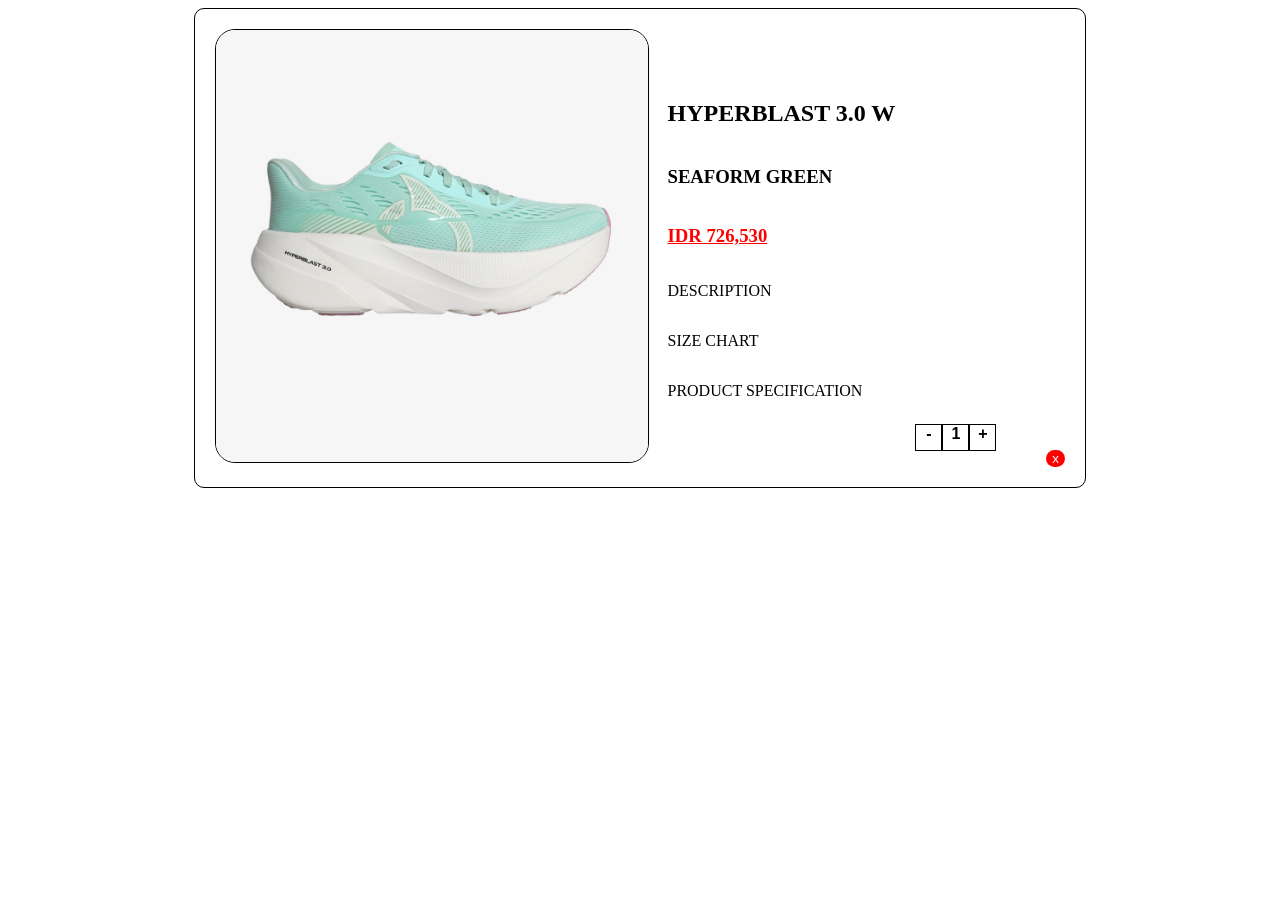
==== tantangan1.html @ 847a0dd5 "tantangan-1" ====
<!DOCTYPE html>
<html lang="en">
<head>
  <meta charset="UTF-8">
  <meta name="viewport" content="width=device-width, initial-scale=1.0">
  <title>E-Commerce Card</title>
  <link rel="stylesheet" href="style-tantangan1.css">
</head>
<body>
  <article class="container-utama">
    <div class="container-foto">
      <img class="icon-gambar" src="sepatu.jpg" alt="sepatu">
    </div>
    <div class="container-detail">
      <h1 id="title">HYPERBLAST 3.0 W</h1>
      <h3 id="seri">SEAFORM GREEN</h3>
      <h3 id="price">IDR 726,530</h3>
      <p class="description">DESCRIPTION</p>
      <P class="description">SIZE CHART</P>
      <P class="description">PRODUCT SPECIFICATION</P>
    </div>
    <div class="container-button">
      <div class="container-nambahItem">
        <p>-</p>
        <p>1</p>
        <p>+</p>
      </div>
      <div class="container-x">
        <button>x</button>
      </div>
    </div>
  </article>
</body>
</html>
---- style-tantangan1.css ----
.container-utama{
  display: flex;
  justify-content: center;
  align-items: stretch;
  max-width: 850px;
  padding: 20px;
  gap: 20px;
  border: 1px solid rgb(0, 0, 0);
  border-radius:10px ;
  margin: 0 auto;
}

.container-foto {
  flex: 1;
  min-height: 300px;
}

.icon-gambar {
  width: 100%;
  border: 1px solid rgb(0, 0, 0) ;
  border-radius: 20px;
}

.container-detail{
  flex: 0.3;
  display: flex;
  flex-direction: column;
  justify-content: center;
}

#title{
  white-space: nowrap;
}

#price {
  color: red;
  text-decoration: underline;
}

.container-button{
  flex: 0.2;
  display: flex;
  align-items: flex-end;
  justify-content: center;
  gap: 50px;
}

.container-nambahItem{
  display: flex;
  justify-content: center;
  align-items: center;  
}

.container-nambahItem p{
  font-family: 'Segoe UI', Tahoma, Geneva, Verdana, sans-serif;
  border: 1px solid black;
  font-weight: bold;
  height: 25px;
  width: 25px;
  display: flex;
  justify-content: center;
  cursor: pointer;
}

.container-x button{
  border: none;
  border-radius: 20px;
  background-color: red;
  color: white;
}
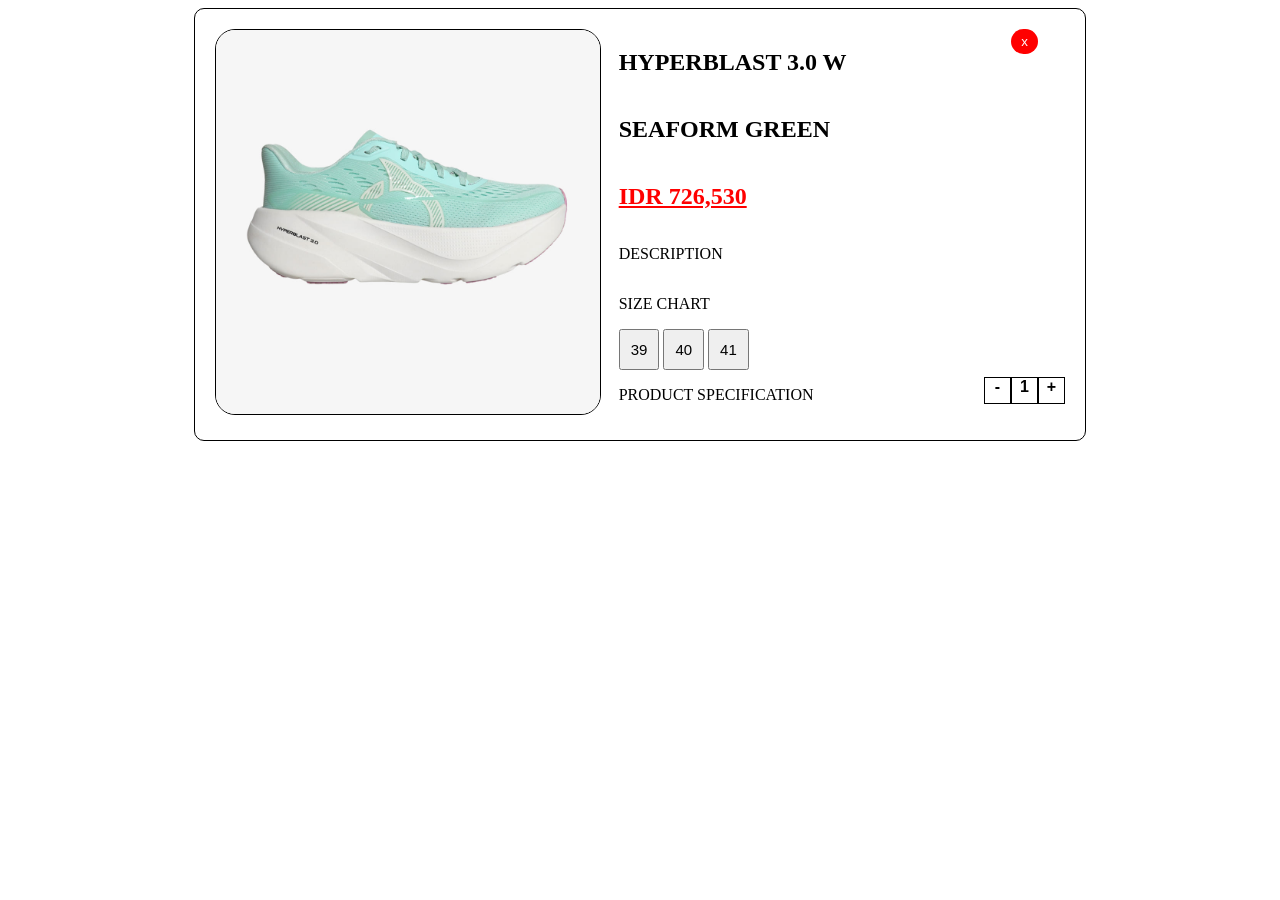
==== commit 0afbe14c: "Belajar basic javascript sampai dom" ====
--- a/tantangan1.html
+++ b/tantangan1.html
@@ -13,11 +13,16 @@
     </div>
     <div class="container-detail">
       <h1 id="title">HYPERBLAST 3.0 W</h1>
-      <h3 id="seri">SEAFORM GREEN</h3>
-      <h3 id="price">IDR 726,530</h3>
+      <h2 id="seri">SEAFORM GREEN</h2>
+      <h2 id="price">IDR 726,530</h2>
       <p class="description">DESCRIPTION</p>
       <P class="description">SIZE CHART</P>
-      <P class="description">PRODUCT SPECIFICATION</P>
+        <div class="container-size">
+          <button>39</button>
+          <button>40</button>
+          <button>41</button>
+        </div>
+      <p class="description">PRODUCT SPECIFICATION</p>
     </div>
     <div class="container-button">
       <div class="container-nambahItem">
@@ -30,5 +35,6 @@
       </div>
     </div>
   </article>
+  <script src="srcipt.js"></script>
 </body>
 </html>
--- a/style-tantangan1.css
+++ b/style-tantangan1.css
@@ -11,7 +11,7 @@
 }
 
 .container-foto {
-  flex: 1;
+  flex: 2;
   min-height: 300px;
 }
 
@@ -22,14 +22,10 @@
 }
 
 .container-detail{
-  flex: 0.3;
+  flex: 1.8;
   display: flex;
   flex-direction: column;
   justify-content: center;
-}
-
-#title{
-  white-space: nowrap;
 }
 
 #price {
@@ -38,10 +34,10 @@
 }
 
 .container-button{
-  flex: 0.2;
   display: flex;
-  align-items: flex-end;
-  justify-content: center;
+  flex-direction: column-reverse;
+  align-items: center;
+  justify-content: space-between;
   gap: 50px;
 }
 
@@ -67,4 +63,11 @@
   border-radius: 20px;
   background-color: red;
   color: white;
+  padding: 5px 10px;
+  cursor: pointer;
 }
+
+.container-size button{
+  font-size: 15px;
+  padding: 10px;
+}
